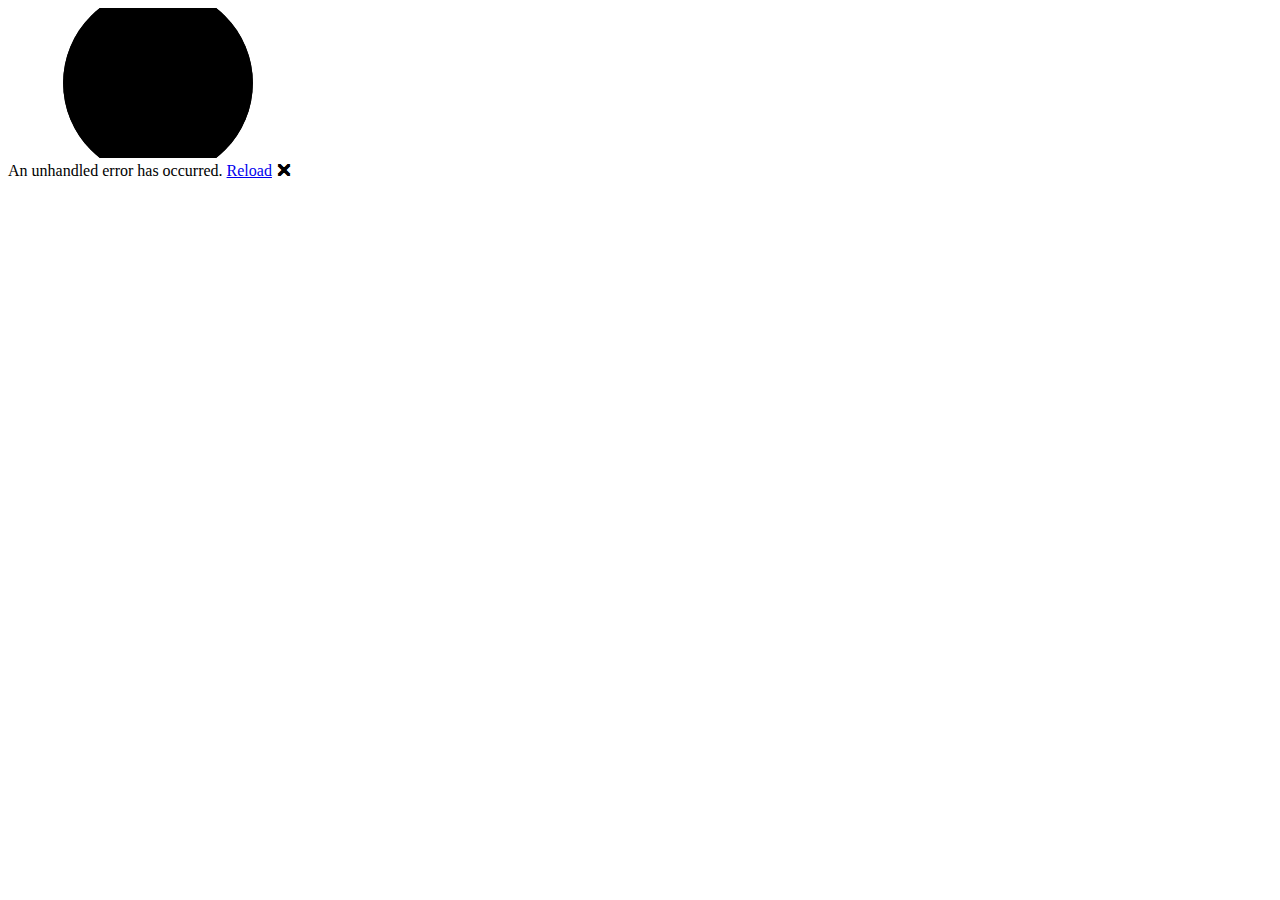
==== Fretworks/wwwroot/index.html @ acd06c9d "Further reorg of folders" ====
<!DOCTYPE html>
<html lang="en">

<head>
    <meta charset="utf-8" />
    <meta name="viewport" content="width=device-width, initial-scale=1.0" />
    <title>Fretworks</title>
    <base href="/" />
    <link rel="stylesheet" href="css/app.css" />
    <link rel="icon" type="image/png" href="favicon.png" />
    <link href="Fretworks.styles.css" rel="stylesheet" />
    <link href="https://fonts.googleapis.com/css?family=Roboto:300,400,500,700&display=swap" rel="stylesheet" />
    <link href="_content/MudBlazor/MudBlazor.min.css" rel="stylesheet" />
    <link href="manifest.webmanifest" rel="manifest" />
    <link rel="apple-touch-icon" sizes="512x512" href="icon-512.png" />
    <link rel="apple-touch-icon" sizes="192x192" href="icon-192.png" />
</head>

<body>
    <div id="app">
        <svg class="loading-progress">
            <circle r="40%" cx="50%" cy="50%" />
            <circle r="40%" cx="50%" cy="50%" />
        </svg>
        <div class="loading-progress-text"></div>
    </div>

    <div id="blazor-error-ui">
        An unhandled error has occurred.
        <a href="." class="reload">Reload</a>
        <span class="dismiss">🗙</span>
    </div>
    <script src="_framework/blazor.webassembly.js"></script>
    <script>navigator.serviceWorker.register('service-worker.js');</script>
    <script src="_content/MudBlazor/MudBlazor.min.js"></script>
    </body>

</html>
---- Fretworks/wwwroot/css/app.css ----
html, body {
    font-family: 'Helvetica Neue', Helvetica, Arial, sans-serif;
}

h1:focus {
    outline: none;
}

a, .btn-link {
    color: #0071c1;
}

.btn-primary {
    color: #fff;
    background-color: #1b6ec2;
    border-color: #1861ac;
}

.btn:focus, .btn:active:focus, .btn-link.nav-link:focus, .form-control:focus, .form-check-input:focus {
  box-shadow: 0 0 0 0.1rem white, 0 0 0 0.25rem #258cfb;
}

.content {
    padding-top: 1.1rem;
}

.valid.modified:not([type=checkbox]) {
    outline: 1px solid #26b050;
}

.invalid {
    outline: 1px solid red;
}

.validation-message {
    color: red;
}

#blazor-error-ui {
    color-scheme: light only;
    background: lightyellow;
    bottom: 0;
    box-shadow: 0 -1px 2px rgba(0, 0, 0, 0.2);
    box-sizing: border-box;
    display: none;
    left: 0;
    padding: 0.6rem 1.25rem 0.7rem 1.25rem;
    position: fixed;
    width: 100%;
    z-index: 1000;
}

    #blazor-error-ui .dismiss {
        cursor: pointer;
        position: absolute;
        right: 0.75rem;
        top: 0.5rem;
    }

.blazor-error-boundary {
    background: url([data-uri]) no-repeat 1rem/1.8rem, #b32121;
    padding: 1rem 1rem 1rem 3.7rem;
    color: white;
}

    .blazor-error-boundary::after {
        content: "An error has occurred."
    }

.loading-progress {
    position: relative;
    display: block;
    width: 8rem;
    height: 8rem;
    margin: 20vh auto 1rem auto;
}

    .loading-progress circle {
        fill: none;
        stroke: #e0e0e0;
        stroke-width: 0.6rem;
        transform-origin: 50% 50%;
        transform: rotate(-90deg);
    }

        .loading-progress circle:last-child {
            stroke: #1b6ec2;
            stroke-dasharray: calc(3.141 * var(--blazor-load-percentage, 0%) * 0.8), 500%;
            transition: stroke-dasharray 0.05s ease-in-out;
        }

.loading-progress-text {
    position: absolute;
    text-align: center;
    font-weight: bold;
    inset: calc(20vh + 3.25rem) 0 auto 0.2rem;
}

    .loading-progress-text:after {
        content: var(--blazor-load-percentage-text, "Loading");
    }

code {
    color: #c02d76;
}

.form-floating > .form-control-plaintext::placeholder, .form-floating > .form-control::placeholder {
    color: var(--bs-secondary-color);
    text-align: end;
}

.form-floating > .form-control-plaintext:focus::placeholder, .form-floating > .form-control:focus::placeholder {
    text-align: start;
}

.resizable-nav {
    resize: horizontal;
    overflow: auto;
    width: 250px; /* Initial width */
    min-width: 150px; /* Minimum width */
    max-width: 400px; /* Maximum width */
}
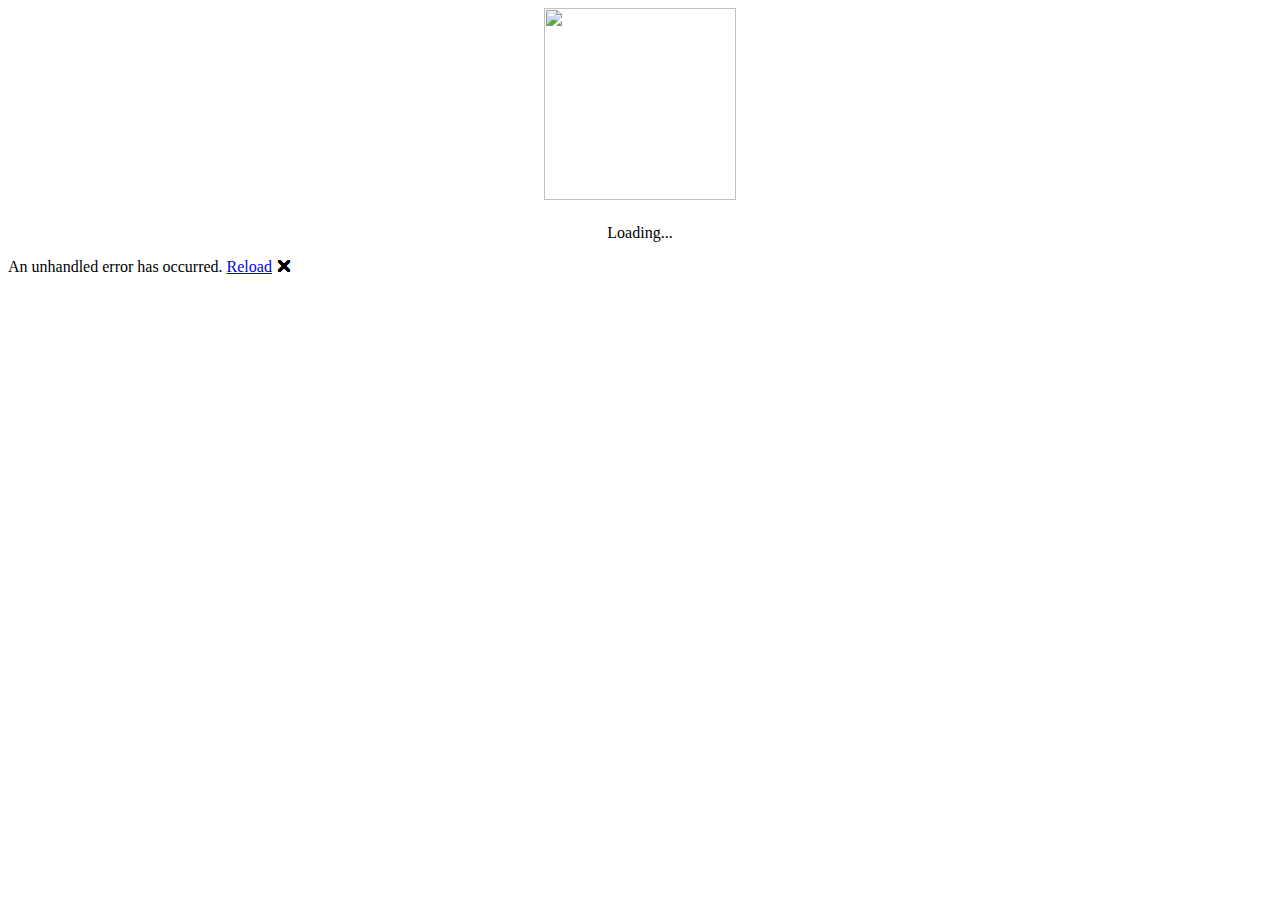
==== commit 5db535c4: "Changes the loading page" ====
--- a/Fretworks/wwwroot/index.html
+++ b/Fretworks/wwwroot/index.html
@@ -4,7 +4,7 @@
 <head>
     <meta charset="utf-8" />
     <meta name="viewport" content="width=device-width, initial-scale=1.0" />
-    <title>Fretworks</title>
+    <title>Fret-works</title>
     <base href="/" />
     <link rel="stylesheet" href="css/app.css" />
     <link rel="icon" type="image/png" href="favicon.png" />
@@ -17,13 +17,14 @@
 </head>
 
 <body>
-    <div id="app">
-        <svg class="loading-progress">
-            <circle r="40%" cx="50%" cy="50%" />
-            <circle r="40%" cx="50%" cy="50%" />
-        </svg>
-        <div class="loading-progress-text"></div>
+<div id="app" class="center-container">
+    <div style="justify-content: center; align-items: center; text-align: center">
+        <img src="icon-512.png" width="192px" height="192px"/>
+        <p style="margin-top: 20px">
+            Loading...
+        </p>
     </div>
+</div>
 
     <div id="blazor-error-ui">
         An unhandled error has occurred.
--- a/Fretworks/wwwroot/css/app.css
+++ b/Fretworks/wwwroot/css/app.css
@@ -67,38 +67,6 @@
         content: "An error has occurred."
     }
 
-.loading-progress {
-    position: relative;
-    display: block;
-    width: 8rem;
-    height: 8rem;
-    margin: 20vh auto 1rem auto;
-}
-
-    .loading-progress circle {
-        fill: none;
-        stroke: #e0e0e0;
-        stroke-width: 0.6rem;
-        transform-origin: 50% 50%;
-        transform: rotate(-90deg);
-    }
-
-        .loading-progress circle:last-child {
-            stroke: #1b6ec2;
-            stroke-dasharray: calc(3.141 * var(--blazor-load-percentage, 0%) * 0.8), 500%;
-            transition: stroke-dasharray 0.05s ease-in-out;
-        }
-
-.loading-progress-text {
-    position: absolute;
-    text-align: center;
-    font-weight: bold;
-    inset: calc(20vh + 3.25rem) 0 auto 0.2rem;
-}
-
-    .loading-progress-text:after {
-        content: var(--blazor-load-percentage-text, "Loading");
-    }
 
 code {
     color: #c02d76;
@@ -120,3 +88,16 @@
     min-width: 150px; /* Minimum width */
     max-width: 400px; /* Maximum width */
 }
+
+.center-container {
+    position: fixed;
+    top: 50%;
+    left: 50%;
+    transform: translate(-50%, -50%);
+    display: flex;
+    justify-content: center;
+    align-items: center;
+    width: 100%;
+    height: 100%;
+    z-index: 9999; /* Ensure it's on top */
+}
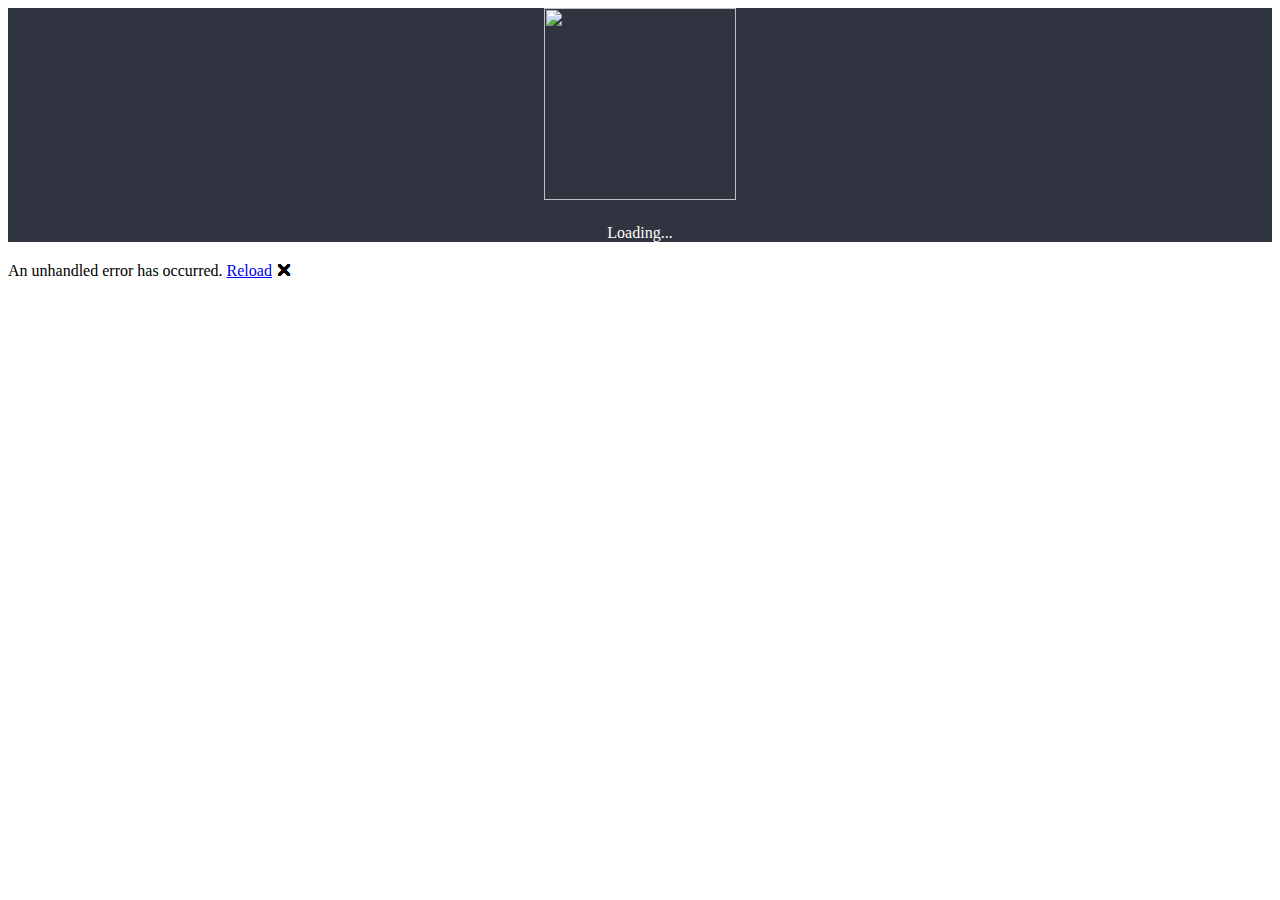
==== commit 6accf27b: "Added new progress indicator" ====
--- a/Fretworks/wwwroot/index.html
+++ b/Fretworks/wwwroot/index.html
@@ -17,12 +17,15 @@
 </head>
 
 <body>
-<div id="app" class="center-container">
+<div id="app" class="center-container" style="background-color: #303440">
     <div style="justify-content: center; align-items: center; text-align: center">
-        <img src="icon-512.png" width="192px" height="192px"/>
-        <p style="margin-top: 20px">
+        <img src="icon-512.png" width="192px" height="192px" />
+        <p style="margin-top: 20px; color: white">
             Loading...
         </p>
+        <div class="progress-bar" style="margin-top: 20px">
+            <div class="progress-bar-value"></div>
+        </div>
     </div>
 </div>
 
--- a/Fretworks/wwwroot/css/app.css
+++ b/Fretworks/wwwroot/css/app.css
@@ -101,3 +101,32 @@
     height: 100%;
     z-index: 9999; /* Ensure it's on top */
 }
+
+.progress-bar {
+    height: 4px;
+    background-color: rgba(5, 114, 206, 0.2);
+    width: 100%;
+    overflow: hidden;
+}
+
+.progress-bar-value {
+    width: 100%;
+    height: 100%;
+    background-color: rgb(5, 114, 206);
+    animation: indeterminateAnimation 1s infinite linear;
+    transform-origin: 0% 50%;
+}
+
+@keyframes indeterminateAnimation {
+    0% {
+        transform: translateX(0) scaleX(0);
+    }
+
+    40% {
+        transform: translateX(0) scaleX(0.4);
+    }
+
+    100% {
+        transform: translateX(100%) scaleX(0.5);
+    }
+}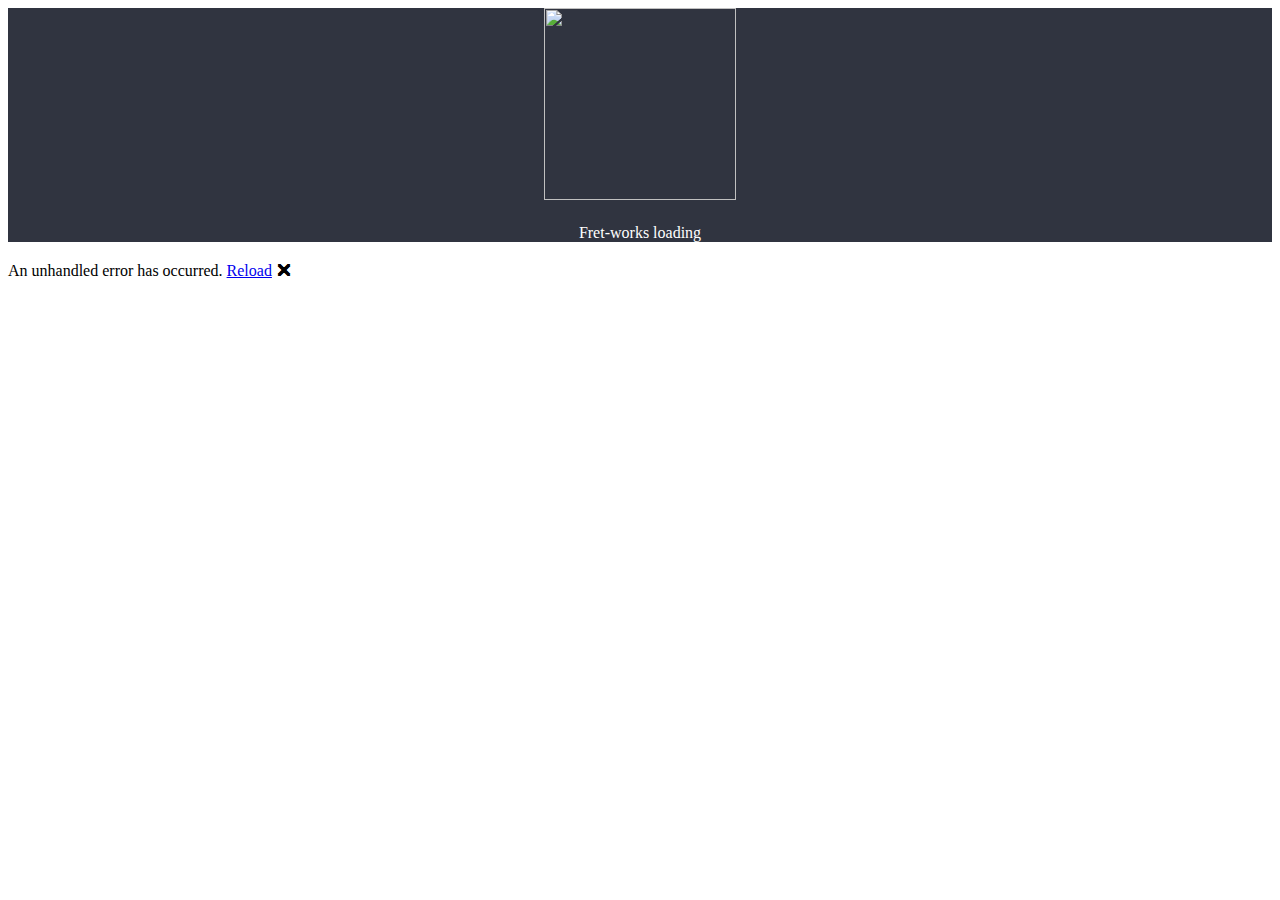
==== commit ddb64995: "Changed the text on loading" ====
--- a/Fretworks/wwwroot/index.html
+++ b/Fretworks/wwwroot/index.html
@@ -21,7 +21,7 @@
     <div style="justify-content: center; align-items: center; text-align: center">
         <img src="icon-512.png" width="192px" height="192px" />
         <p style="margin-top: 20px; color: white">
-            Loading...
+            Fret-works loading
         </p>
         <div class="progress-bar" style="margin-top: 20px">
             <div class="progress-bar-value"></div>
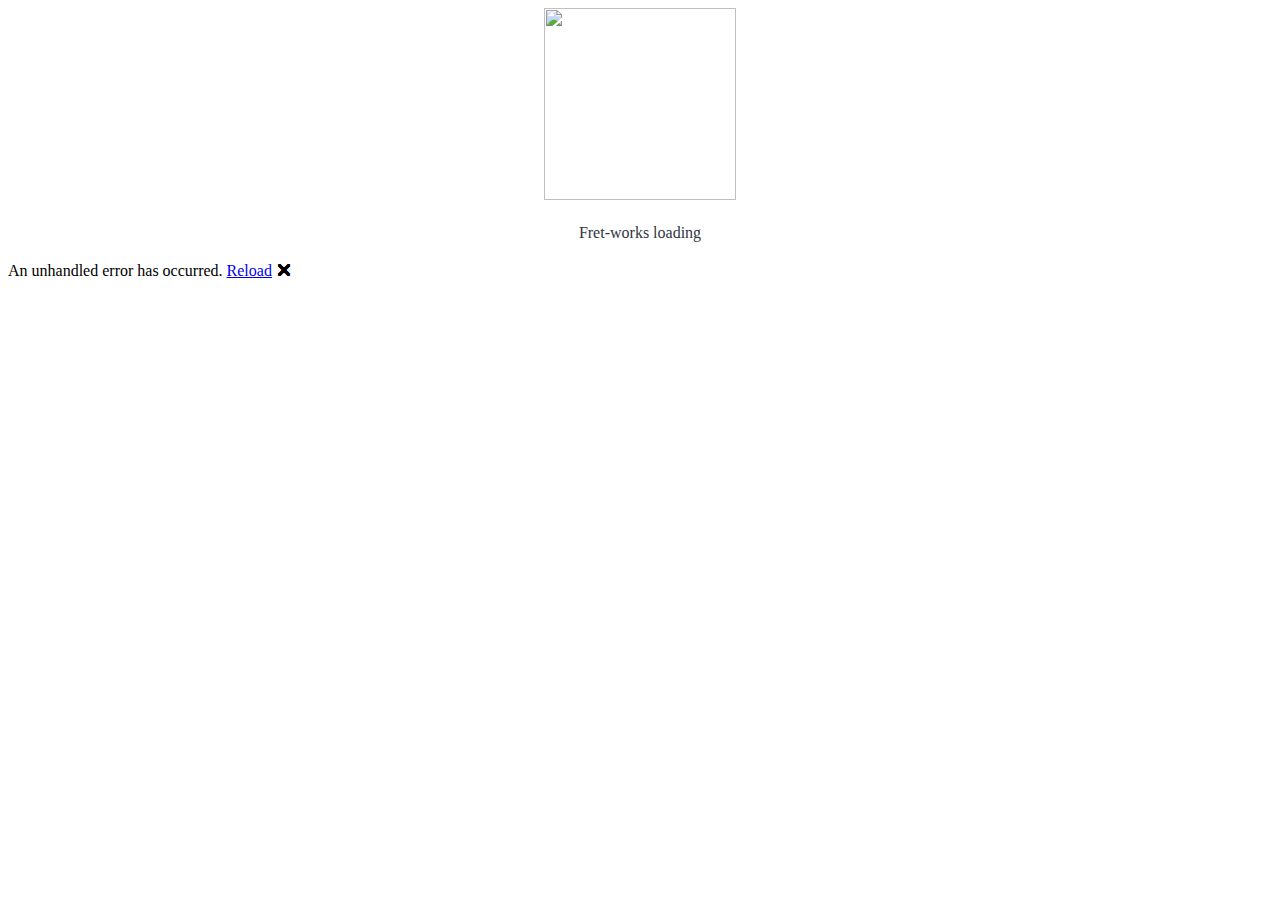
==== commit bc80faff: "Fixed scrolling issue" ====
--- a/Fretworks/wwwroot/index.html
+++ b/Fretworks/wwwroot/index.html
@@ -17,17 +17,19 @@
 </head>
 
 <body>
-<div id="app" class="center-container" style="background-color: #303440">
-    <div style="justify-content: center; align-items: center; text-align: center">
-        <img src="icon-512.png" width="192px" height="192px" />
-        <p style="margin-top: 20px; color: white">
-            Fret-works loading
-        </p>
-        <div class="progress-bar" style="margin-top: 20px">
-            <div class="progress-bar-value"></div>
+    <div id="app">
+        <div id="app" class="center-container">
+            <div style="justify-content: center; align-items: center; text-align: center">
+                <img src="icon-512.png" width="192px" height="192px" />
+                <p style="margin-top: 20px; color: #303440;">
+                    Fret-works loading
+                </p>
+                <div class="progress-bar" style="margin-top: 20px">
+                    <div class="progress-bar-value"></div>
+                </div>
+            </div>
         </div>
     </div>
-</div>
 
     <div id="blazor-error-ui">
         An unhandled error has occurred.
@@ -37,6 +39,6 @@
     <script src="_framework/blazor.webassembly.js"></script>
     <script>navigator.serviceWorker.register('service-worker.js');</script>
     <script src="_content/MudBlazor/MudBlazor.min.js"></script>
-    </body>
+</body>
 
 </html>
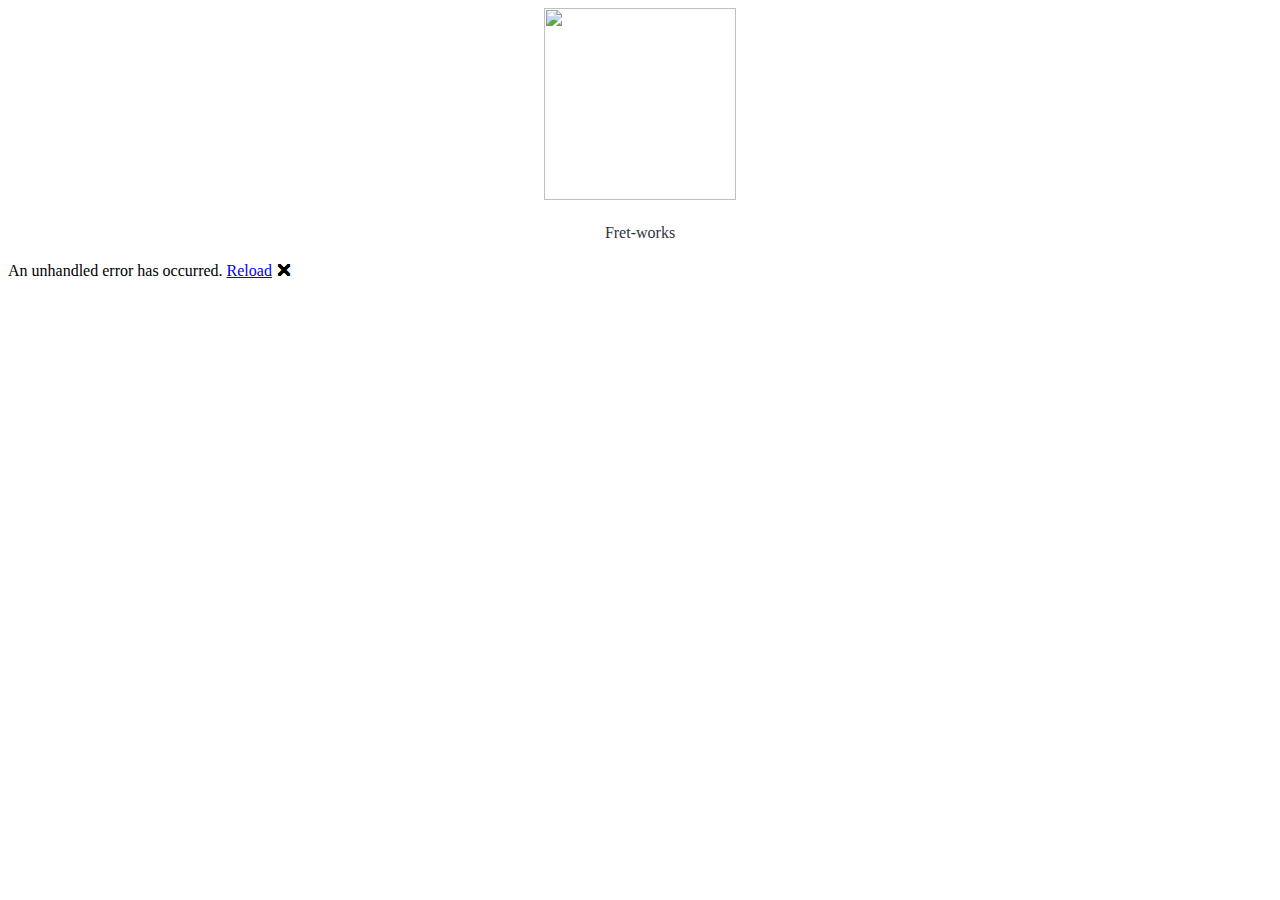
==== commit 846b8b41: "Added settings, added instrument type/name" ====
--- a/Fretworks/wwwroot/index.html
+++ b/Fretworks/wwwroot/index.html
@@ -18,11 +18,11 @@
 
 <body>
     <div id="app">
-        <div id="app" class="center-container">
+        <div class="center-container">
             <div style="justify-content: center; align-items: center; text-align: center">
                 <img src="icon-512.png" width="192px" height="192px" />
                 <p style="margin-top: 20px; color: #303440;">
-                    Fret-works loading
+                    Fret-works
                 </p>
                 <div class="progress-bar" style="margin-top: 20px">
                     <div class="progress-bar-value"></div>
--- a/Fretworks/wwwroot/css/app.css
+++ b/Fretworks/wwwroot/css/app.css
@@ -99,7 +99,7 @@
     align-items: center;
     width: 100%;
     height: 100%;
-    z-index: 9999; /* Ensure it's on top */
+    z-index: 9999;
 }
 
 .progress-bar {
@@ -129,4 +129,16 @@
     100% {
         transform: translateX(100%) scaleX(0.5);
     }
-}+}
+
+
+.nav-menu {
+    display: flex;
+    flex-direction: column;
+    height: 100vh;
+    position: relative;
+}
+
+.bottom-nav-link {
+    margin-top: auto;
+}
